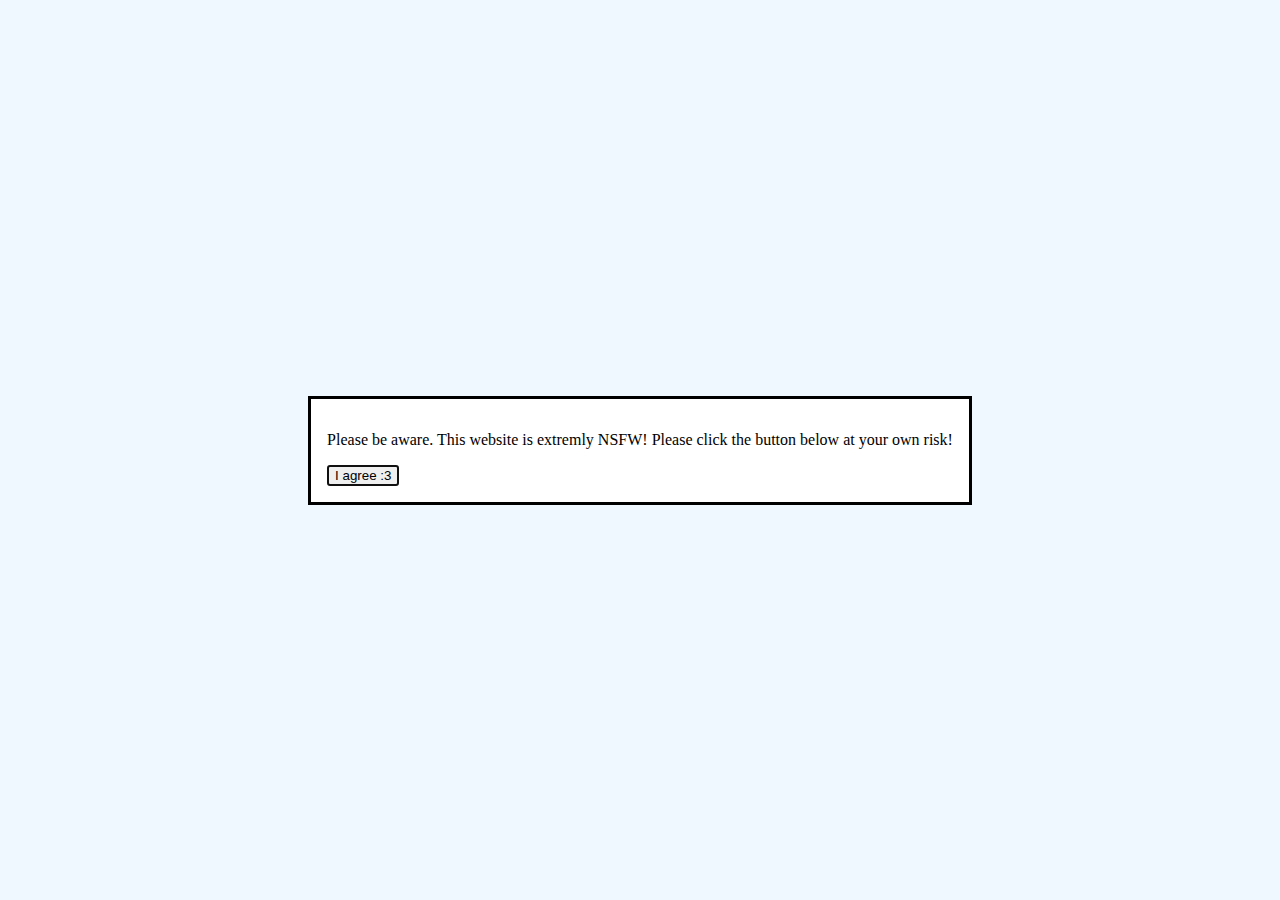
==== index.html @ 59741b23 "updated the website to add information about updates" ====
<!DOCTYPE html>
<html lang="en">
  <head>
    <meta charset="UTF-8">
    <meta name="viewport" content="width=device-width, initial-scale=1.0">
    <meta http-equiv="X-UA-Compatible" content="ie=edge">
    <title>Camospin | The sillest kobold around!</title>
    <link rel="stylesheet" href="style.css">
    <link rel="stylesheet" href="https://fonts.googleapis.com/icon?family=Material+Icons">
    <link rel="stylesheet" href="https://code.getmdl.io/1.3.0/material.indigo-pink.min.css">
    <script defer src="https://code.getmdl.io/1.3.0/material.min.js"></script>
  </head>
  <body>
    <dialog class="mdl-dialog modal">
        <p>Please be aware. This website is extremly NSFW! Please click the button below at your own risk!</p>
        <button class="mdl-button" autofocus>I agree :3</button>
    </dialog>
    <audio id="player" loop>
        <source src="assets/Loop.mp3">
    </audio>
    <div class="image-flex">
        <img src="assets/camo_spin.gif" style="width: 30vw;height: auto;">
        <button id="mute_audio" class="mute-button mdl-button mdl-js-button mdl-button--icon">
            <i id="mute_icon" class="material-icons">volume_up</i>
        </button>
    </div>
    <div class="footer"><a href="https://dev.camospin.net"><button class="mdl-button">A little note :3</button></a></div>
    <script src="index.js"></script>
  </body>
</html>
---- style.css ----
::backdrop {
    background-color: aliceblue;
    opacity: 70;
}

body {
    display: flex;
    justify-content: center;
    align-items: center;
    height: 100vh;
    margin: 0;
}

.image-flex {
    display: flex;
}

.mute-button {
    align-self: flex-end;
}

.footer { 
    position: fixed;     
    text-align: center;    
    bottom: 0px; 
    width: 100%;
}
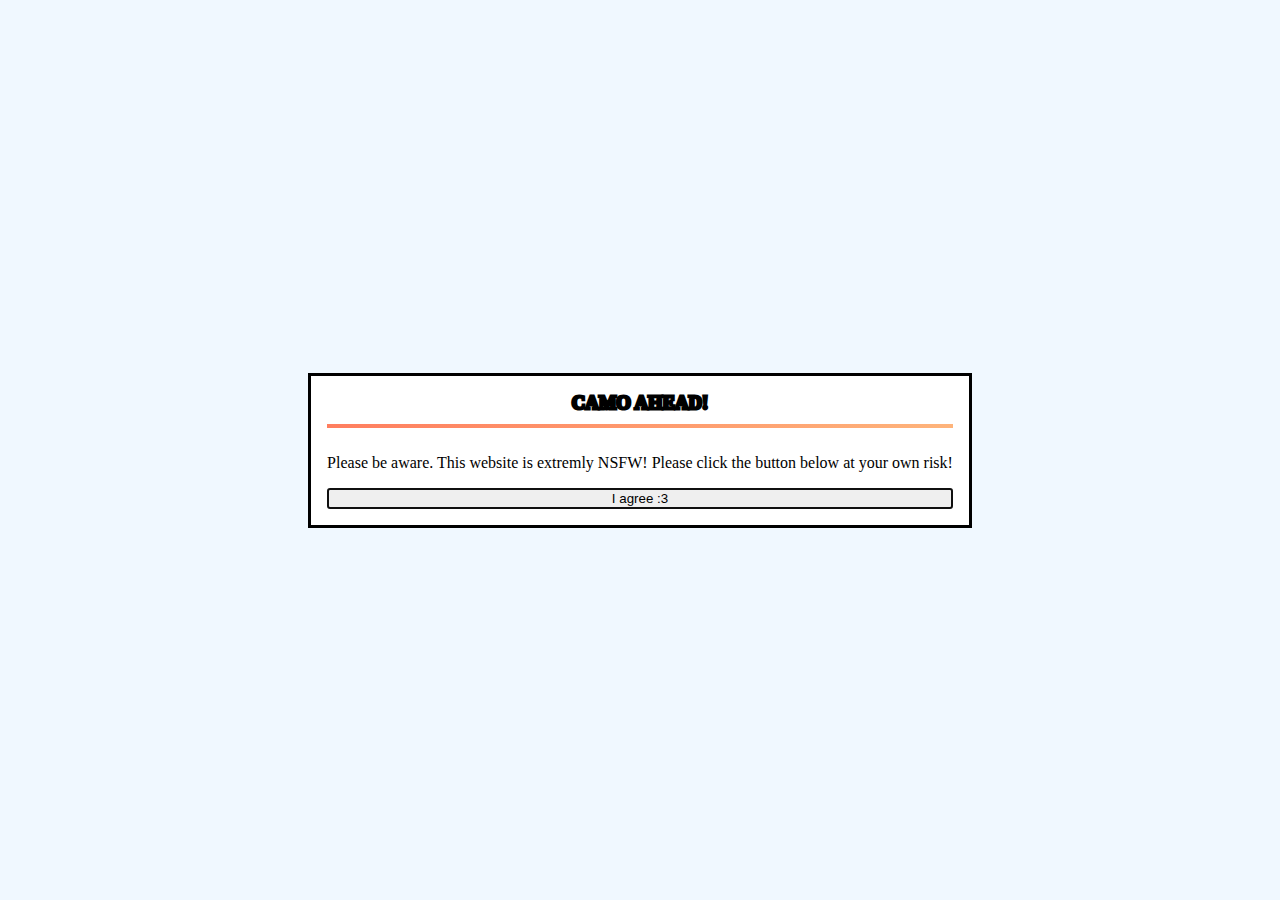
==== commit ff6d8f23: "+ made the initial message on the website look better and less boring" ====
--- a/index.html
+++ b/index.html
@@ -12,19 +12,42 @@
   </head>
   <body>
     <dialog class="mdl-dialog modal">
+      <div style="display: flex; flex-direction: column; align-items: center;">
+        <h3 class="welcome-header" style="margin: 0;">CAMO AHEAD!</h3>
+        <div class="modal-bar"></div>
         <p>Please be aware. This website is extremly NSFW! Please click the button below at your own risk!</p>
-        <button class="mdl-button" autofocus>I agree :3</button>
+        <button style="width: 100%" class="mdl-button mdl-button--raised" autofocus>I agree :3</button>
+      </div>
     </dialog>
+
     <audio id="player" loop>
         <source src="assets/Loop.mp3">
     </audio>
+
     <div class="image-flex">
-        <img src="assets/camo_spin.gif" style="width: 30vw;height: auto;">
-        <button id="mute_audio" class="mute-button mdl-button mdl-js-button mdl-button--icon">
+        <img src="assets/camo_spin.gif" class="camo">
+        <div class="desktop mute-button">
+          <button id="mute_audio" class="mdl-button mdl-js-button mdl-button--icon">
             <i id="mute_icon" class="material-icons">volume_up</i>
-        </button>
+          </button>
+        </div>
     </div>
-    <div class="footer"><a href="https://dev.camospin.net"><button class="mdl-button">A little note :3</button></a></div>
-    <script src="index.js"></script>
+
+    <div class="footer">
+      <div class="info-button" style="align-self: flex-end; font-size: 0;">
+        <a href="/about">
+          <button class="mdl-button mdl-js-button mdl-button--raised">
+            <i class="material-icons">question_mark</i> About
+          </button>
+        </a>
+        <a href="/nerdshit">
+          <button class="mdl-button mdl-js-button mdl-button--raised">
+            <i class="material-icons">smart_toy</i> Nerd Shit
+          </button>
+        </a>
+      </div>
+    </div>
+
+    <script src="scripts/index.js"></script>
   </body>
 </html>--- a/style.css
+++ b/style.css
@@ -11,6 +11,23 @@
     margin: 0;
 }
 
+.welcome-header {
+    -webkit-text-stroke-width: 3px;
+    -webkit-text-stroke-color: black;
+}
+
+.modal-bar {
+    width: 100%;
+    height: 4px;
+    background: linear-gradient(to right, #ff7e5f, #feb47b); /* Gradient colors */
+    margin: 10px 0;
+}
+
+.camo {
+    width: 30vw;
+    height: auto;
+}
+
 .image-flex {
     display: flex;
 }
@@ -20,8 +37,42 @@
 }
 
 .footer { 
-    position: fixed;     
-    text-align: center;    
+    position: fixed;
+    text-align: right;    
     bottom: 0px; 
     width: 100%;
+}
+/* for cell phones and stuff */
+@media screen and (max-width: 600px) {
+    body {
+        display: flex;
+        justify-content: center;
+        align-items: center;
+        height: 100vh;
+        margin: 0;
+    }
+
+    .camo {
+        width: 70vw;
+        height: auto;
+    }
+}
+
+/* a hacky way of displaying only certain things based on screen size*/
+@media all and (max-width: 959px) {
+    .desktop {
+      display: block;
+    }
+    .mobile {
+      display: none;
+    }
+}
+  
+  @media all and (max-width: 479px) {
+    .desktop {
+      display: none;
+    }
+    .mobile {
+      display: block;
+    }
 }